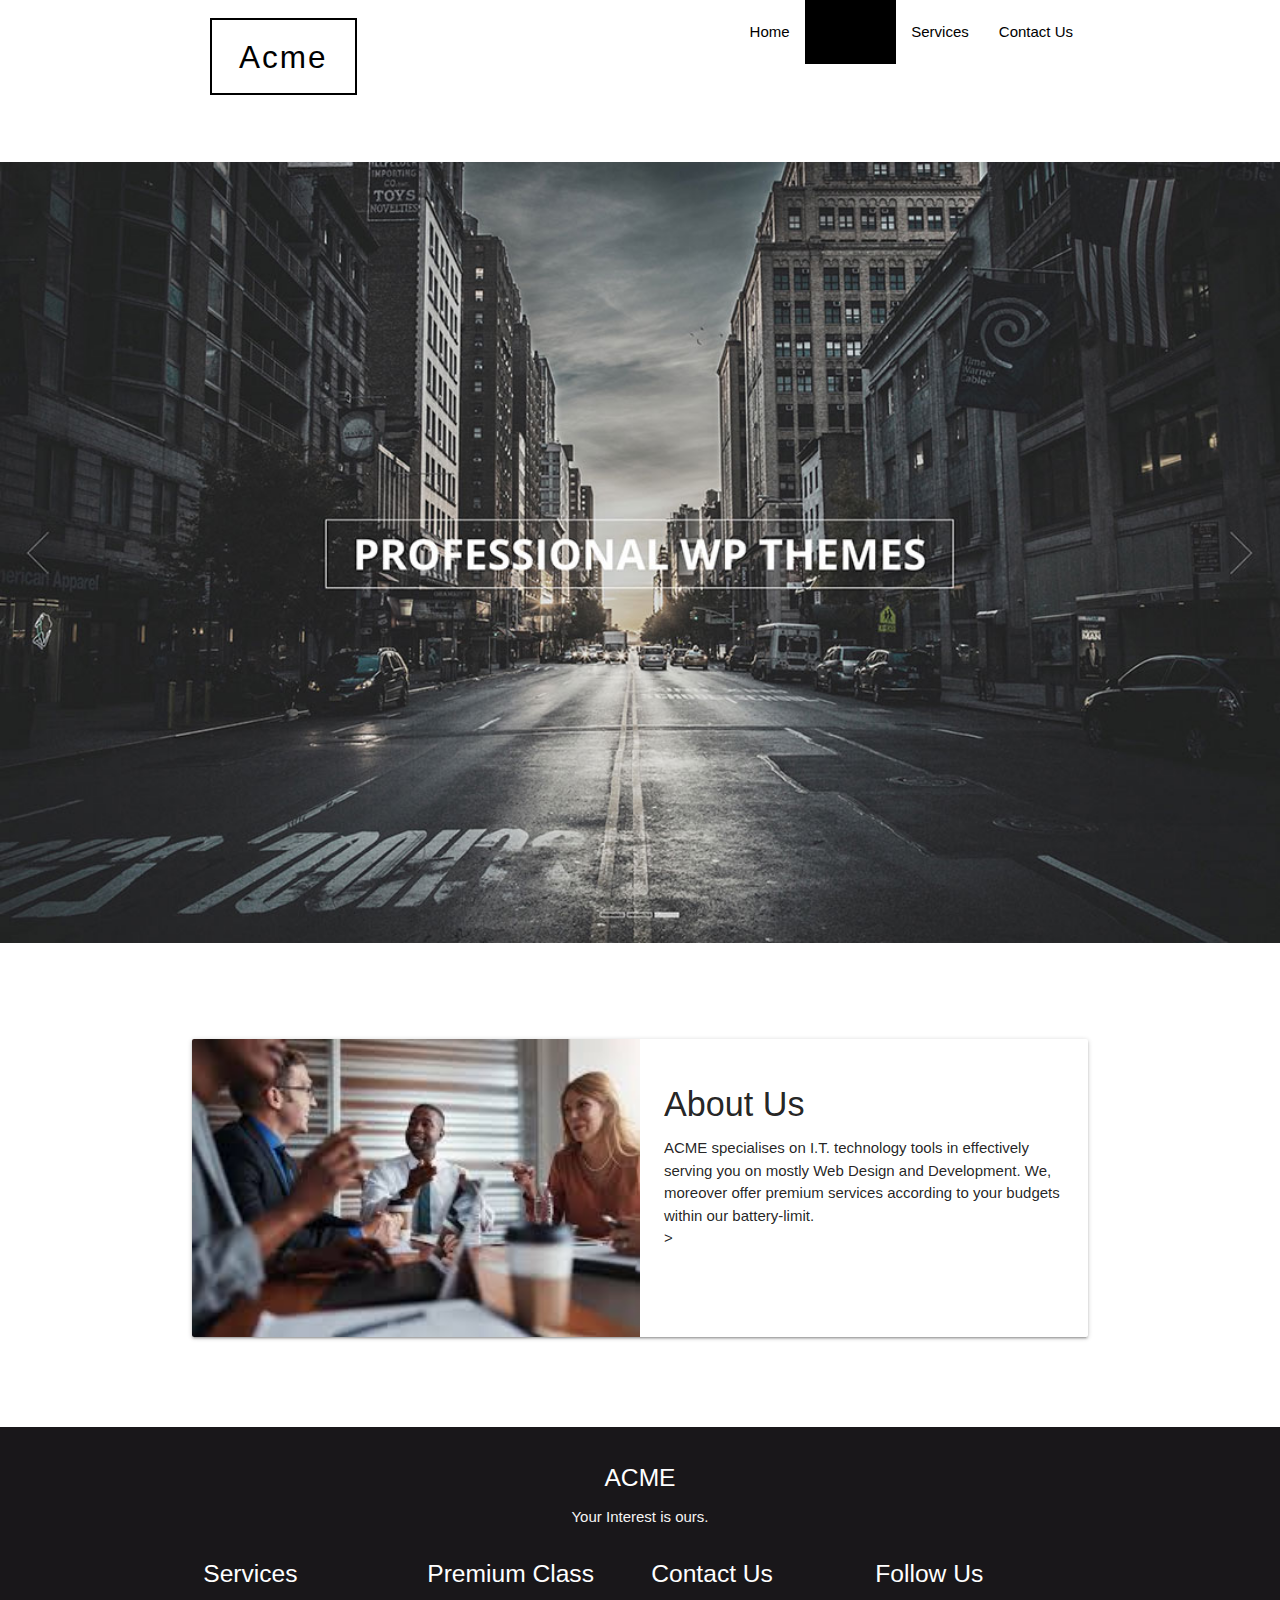
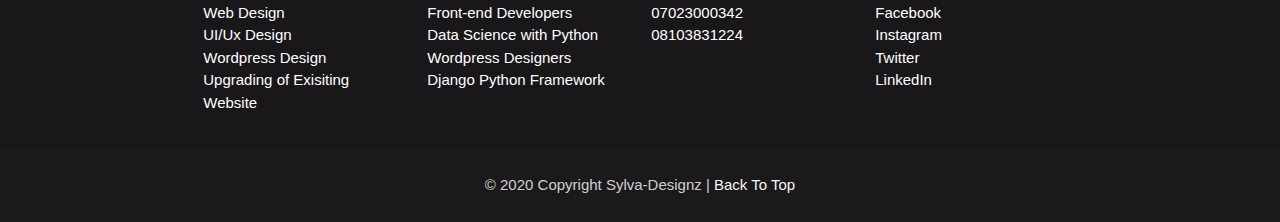
==== about.html @ 7bc6cb58 "first commit" ====
<!DOCTYPE html>
<html lang="en">
<head>
  <meta http-equiv="Content-Type" content="text/html; charset=UTF-8"/>
  <meta name="viewport" content="width=device-width, initial-scale=1, maximum-scale=1.0"/>
  <title>About Us</title>

  <!-- CSS  -->
  <link href="https://fonts.googleapis.com/icon?family=Material+Icons" rel="stylesheet">
  <link href="css/materialize.css" type="text/css" rel="stylesheet" media="screen,projection"/>
  <link href="css/style.css" type="text/css" rel="stylesheet" media="screen,projection"/>
</head>
<body>
  <nav class="nav-color" role="navigation">
    <div class="nav-wrapper container"><a id="logo-container" href="#" class="brand-logo">Acme</a>
      <ul class="right hide-on-med-and-down">
        <li><a class=" linkz" href="index.html">Home</a></li>
        <li><a class="active linkz" href="about.html">About Us</a></li>
        <li><a class="linkz" href="services.html">Services</a></li>
        <li><a class="linkz" href="contact.html">Contact Us</a></li>
      </ul>

      <ul id="nav-mobile" class="sidenav">
        <li><a class="linkz" href="index.html">Home</a></li>
        <li><a class="linkz" href="about.html">About Us</a></li>
        <li><a class="linkz" href="services.html">Services</a></li>
        <li><a class="linkz" href="contact.html">Contact Us</a></li>
      </ul>
      <a href="#" data-target="nav-mobile" class="sidenav-trigger"><i class="material-icons">menu</i></a>
    </div>
  </nav>


  <div class="col s12">
      <img src="img/img.jpg" alt=""  class="img-bg">
  </div>

  <!--About us-->
  <div class="container block2">
    <div class="col s12 m6">
      <div class="card horizontal horizon">
        <div class="card-image">
          <img src="img/img1.jpg" style="width:100%;">
        </div>
        <div class="card-stacked packed">
          <div class="card-content">
                <h4 >About Us</h4>
                <p>ACME specialises on I.T. technology tools in effectively serving you on mostly Web Design and Development. We, moreover offer premium services according to your budgets within our battery-limit.</p>>
            </div>
        </div>
      </div>
    </div>
    </div>

  

  <footer class="page-footer footer">
    <div class="col l6 s12 center">
      <h5 class="white-text ">ACME</h5>
      <p class="grey-text text-lighten-4">Your Interest is ours.</p>
    </div>
    <div class="container">
      <div class="row">
        <div class="col s12 m3">
          <h5>Services</h5>
          <ul>
            <li>Web Design</li>
            <li>UI/Ux Design</li>
            <li>Wordpress Design</li>
            <li>Upgrading of Exisiting Website</li>
          </ul>
        </div>

        <div class="col s12 m3">
          <h5>Premium Class</h5>
          <ul>
            <li>Front-end Developers</li>
            <li>Data Science with Python</li>
            <li>Wordpress Designers</li>
            <li>Django Python Framework</li>
          </ul>
        </div>

        <div class="col s12 m3">
          <h5>Contact Us</h5>
          <ul>
            <li>07023000342</li>
            <li>08103831224</li>
          </ul>
        </div>

        <div class="col s12 m3">
          <h5>Follow Us</h5>
          <ul>
            <li>Facebook</li>
            <li>Instagram</li>
            <li>Twitter</li>
            <li>LinkedIn</li>
          </ul>
        </div>

      </div>
    </div>
    <div class="footer-copyright foot">
      <div class="container center">
      <p>© 2020 Copyright Sylva-Designz | <a class="grey-text text-lighten-4 center" href="about.html">Back To Top</a></p>
      </div>
    </div>
  </footer>

  <!--  Scripts-->
  <script src="https://code.jquery.com/jquery-2.1.1.min.js"></script>
  <script src="js/materialize.js"></script>
  <script src="js/init.js"></script>
  </body>
</html>
---- css/style.css ----
/* Custom Stylesheet */
/**
 * Use this file to override Materialize files so you can update
 * the core Materialize files in the future
 *
 * Made By MaterializeCSS.com
 */

.icon-block {
  padding: 0 15px;
}
.icon-block .material-icons {
	font-size: inherit;
}
.brand-logo{
  border: 2px solid black;
  margin: 2vmin;
  padding: 2vmin 6vmin;
}

.brand-logo:link, :visited{
  color: black;
  font: bold;
  font-family: Impact, Haettenschweiler, 'Arial Narrow Bold', sans-serif;
  letter-spacing: 2px;
}
.linkz:link{
  color: black;
}
.active{
  color: whitesmoke;
  background: black;
}
#logo-container{
  color: black;
  padding: 0.5vmin 3vmin;
}
.nav-color{
  background: white;
  height: 18vmin;
}
.img-bg{
  width: 100%;
}

.img-block{
  margin-top: 5vmin;
}

.top{
  text-align: center;
}
.block1, .block2{
  margin-top: 10vmin;
  margin-bottom: 10vmin;
}

.packed{
  text-align: left;
}

.card-image{
  width: 100%;
}
.footer{
  background:#19171a;
}
.foot{
  background: black;
}

/* contact form */
.button{
  background-color: maroon;
  border-radius: 1vmin;
  color: white;
  padding: 2vmin 3vmin;
  margin-top: 4vmin;
  margin-bottom: 4vmin;
}

form{
  color: maroon;
}
form>p{
  margin-top: 1vmin;
}
input{
  border: maroon;
}
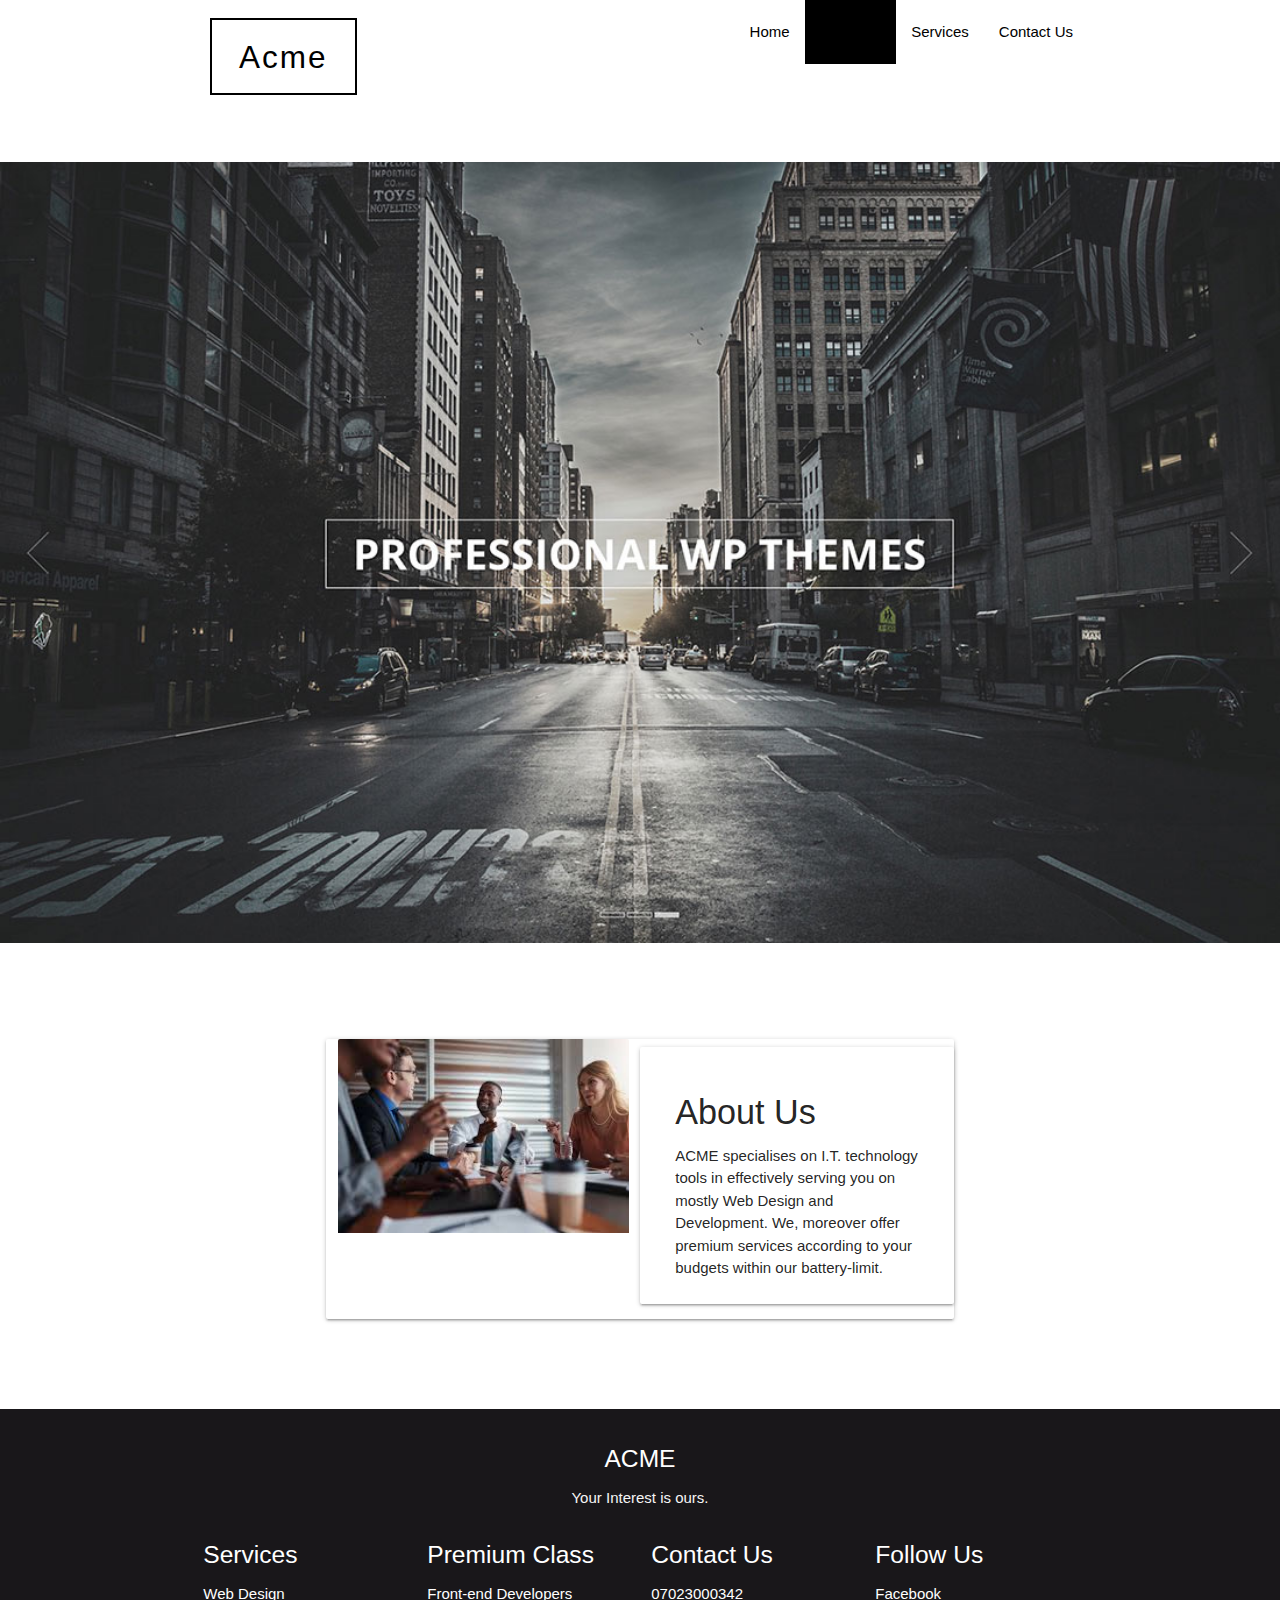
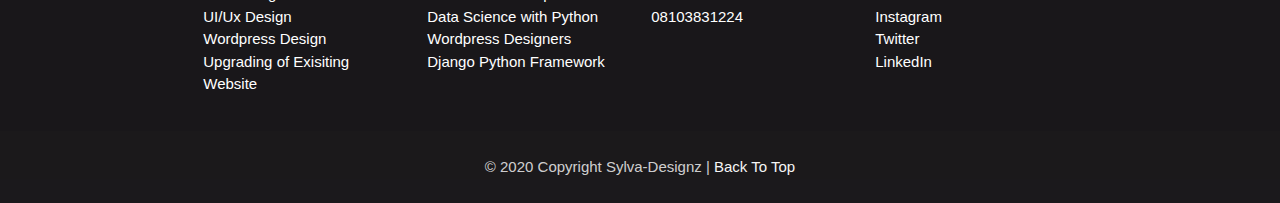
==== commit 6792c525: "Update about.html" ====
--- a/about.html
+++ b/about.html
@@ -37,21 +37,20 @@
 
   <!--About us-->
   <div class="container block2">
-    <div class="col s12 m6">
-      <div class="card horizontal horizon">
-        <div class="card-image">
-          <img src="img/img1.jpg" style="width:100%;">
+    <div class="container">
+      <div class="card horizon row">
+        <div class="card-image col s12 m6">
+          <img src="img/img1.jpg" style="width:100%; height:100%;">
         </div>
-        <div class="card-stacked packed">
+        <div class="card col s12 m6">
           <div class="card-content">
-                <h4 >About Us</h4>
-                <p>ACME specialises on I.T. technology tools in effectively serving you on mostly Web Design and Development. We, moreover offer premium services according to your budgets within our battery-limit.</p>>
-            </div>
+            <h4 >About Us</h4>
+            <p>ACME specialises on I.T. technology tools in effectively serving you on mostly Web Design and Development. We, moreover offer premium services according to your budgets within our battery-limit.</p>
+          </div>
         </div>
       </div>
     </div>
-    </div>
-
+  </div>
   
 
   <footer class="page-footer footer">
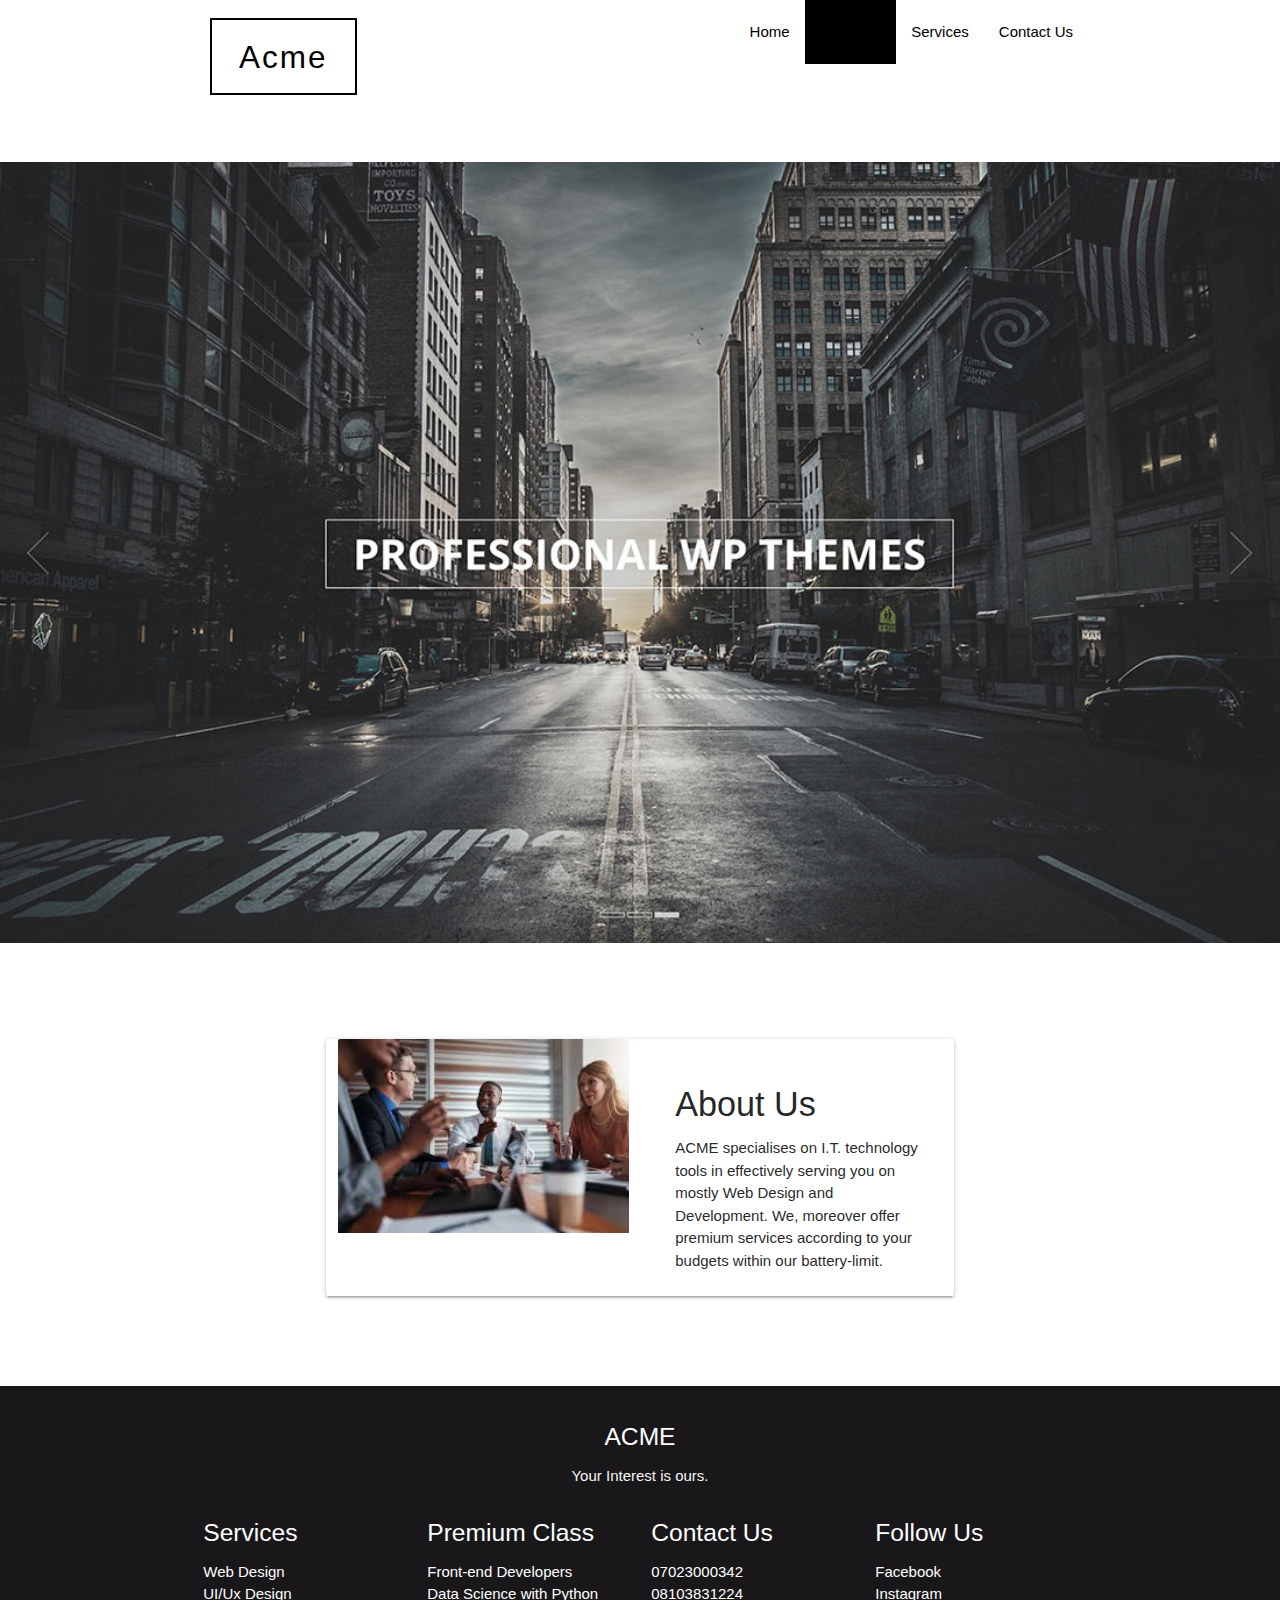
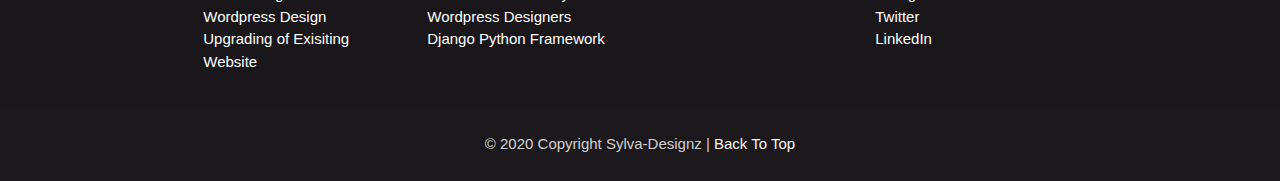
==== commit aa2e2567: "Update about.html" ====
--- a/about.html
+++ b/about.html
@@ -42,7 +42,7 @@
         <div class="card-image col s12 m6">
           <img src="img/img1.jpg" style="width:100%; height:100%;">
         </div>
-        <div class="card col s12 m6">
+        <div class=" col s12 m6">
           <div class="card-content">
             <h4 >About Us</h4>
             <p>ACME specialises on I.T. technology tools in effectively serving you on mostly Web Design and Development. We, moreover offer premium services according to your budgets within our battery-limit.</p>
